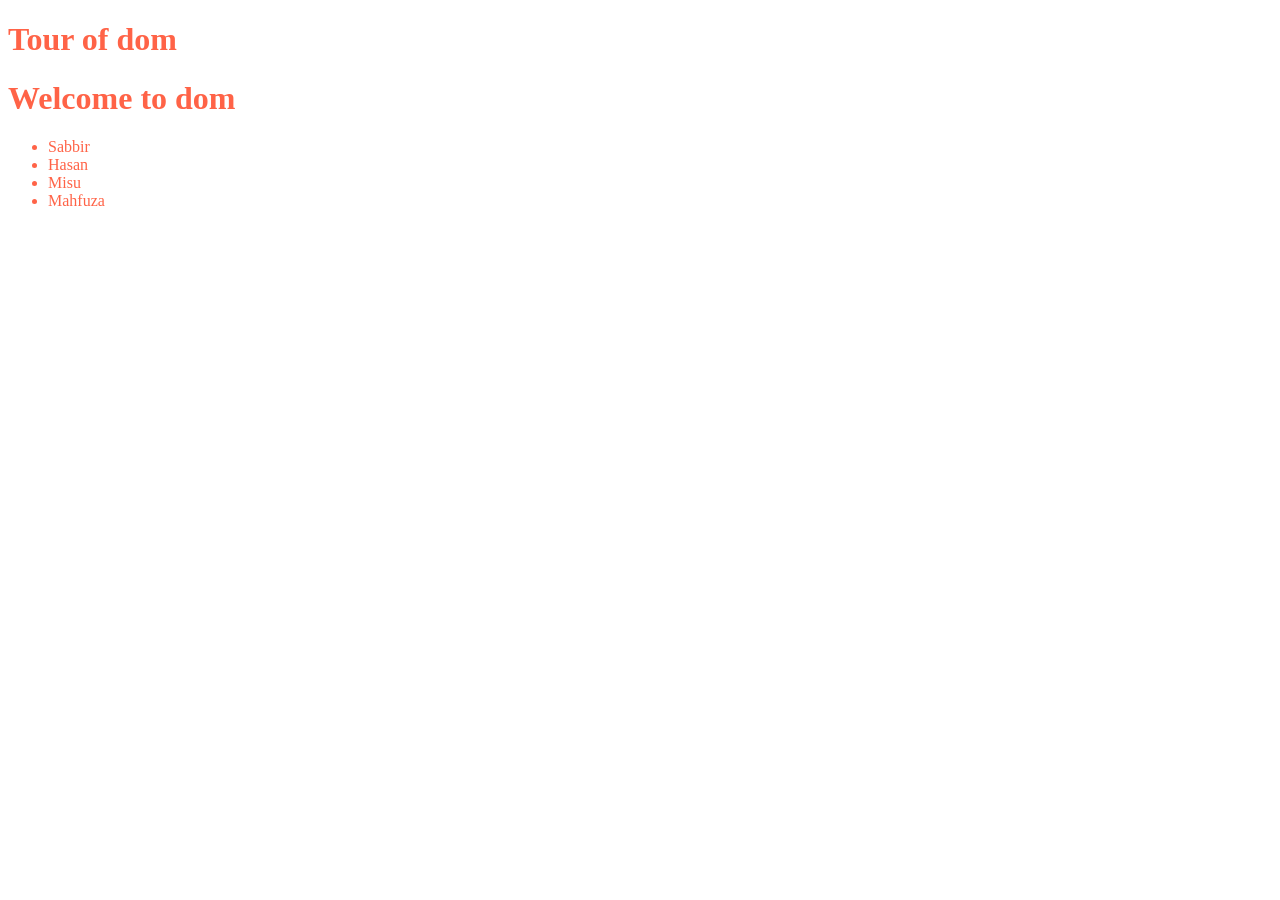
==== Dom/tour of dom/index.html @ 66847336 "tour of dom" ====
<!DOCTYPE html>
<html lang="en">
<head>
    <meta charset="UTF-8">
    <meta name="viewport" content="width=device-width, initial-scale=1.0">
    <title>Document</title>
    <link rel="stylesheet" href="styles/index.css">
</head>
<body>
    <header>
        <h1>Tour of dom</h1>
    </header>
    <body>
        <h1>Welcome to dom</h1>
        <ul>
            <li>Sabbir</li>
            <li>Hasan</li>
            <li>Misu</li>
            <li>Mahfuza</li>
        </ul>
    </body>
    <script src="scripts/index.js"></script>
</body>
</html>
---- Dom/tour of dom/styles/index.css ----
h1{
    color: tomato;
}

li{
    color: tomato;
}
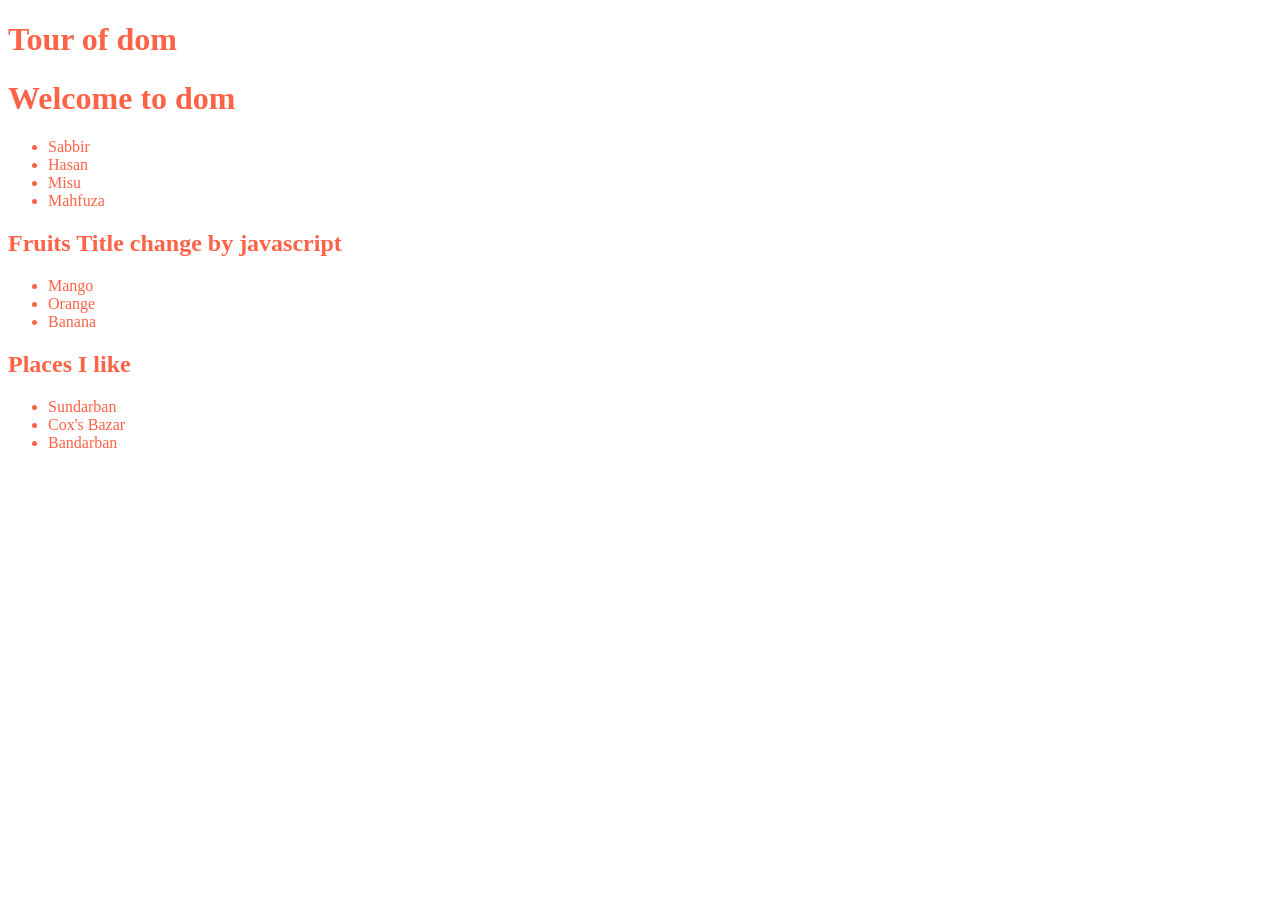
==== commit a70fad13: "again" ====
--- a/Dom/tour of dom/index.html
+++ b/Dom/tour of dom/index.html
@@ -18,6 +18,21 @@
             <li>Misu</li>
             <li>Mahfuza</li>
         </ul>
+        <section>
+            <h1 id="fruitsTitle">Fruits I like</h1>
+            <ul>
+                <li>Mango</li>
+                <li>Orange</li>
+                <li>Banana</li>
+            </ul>
+
+            <h1>Places I like</h1>
+            <ul>
+                <li>Sundarban</li>
+                <li>Cox's Bazar</li>
+                <li>Bandarban</li>
+            </ul>
+        </section>
     </body>
     <script src="scripts/index.js"></script>
 </body>
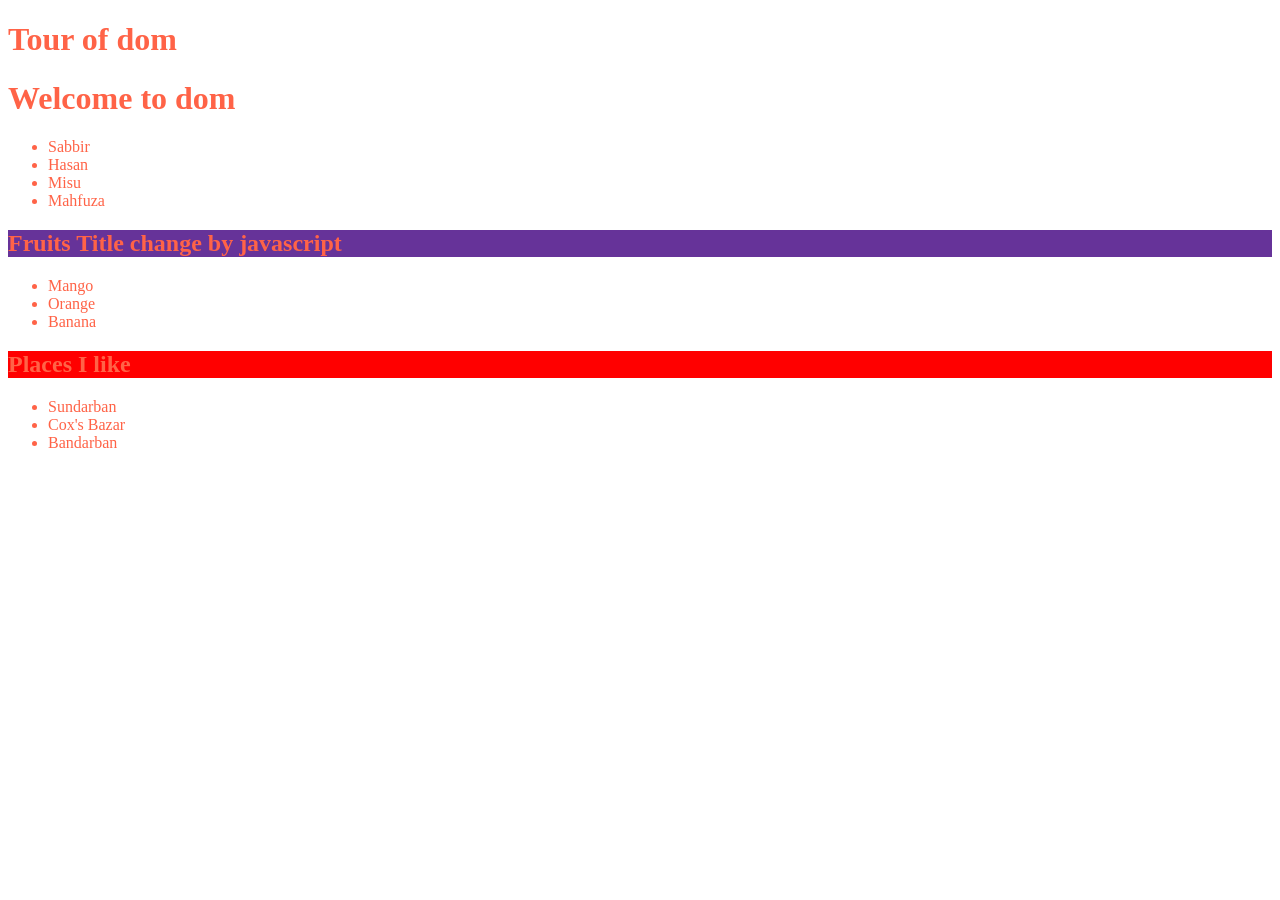
==== commit aafaf42e: "again" ====
--- a/Dom/tour of dom/index.html
+++ b/Dom/tour of dom/index.html
@@ -18,15 +18,15 @@
             <li>Misu</li>
             <li>Mahfuza</li>
         </ul>
-        <section>
-            <h1 id="fruitsTitle">Fruits I like</h1>
+        <section class="fruitsContainer" id="fruitsContainer">
+            <h1 class="fruits fruit " id="fruitsTitle">Fruits I like</h1>
             <ul>
-                <li>Mango</li>
+                <li class="mango">Mango</li>
                 <li>Orange</li>
                 <li>Banana</li>
             </ul>
 
-            <h1>Places I like</h1>
+            <h1 id="placeContainer" class="sabbir">Places I like</h1>
             <ul>
                 <li>Sundarban</li>
                 <li>Cox's Bazar</li>
--- a/Dom/tour of dom/styles/index.css
+++ b/Dom/tour of dom/styles/index.css
@@ -4,4 +4,11 @@
 
 li{
     color: tomato;
+}
+
+.backgroundColor{
+    background-color: rebeccapurple;
+}
+.active{
+    background-color: red;
 }
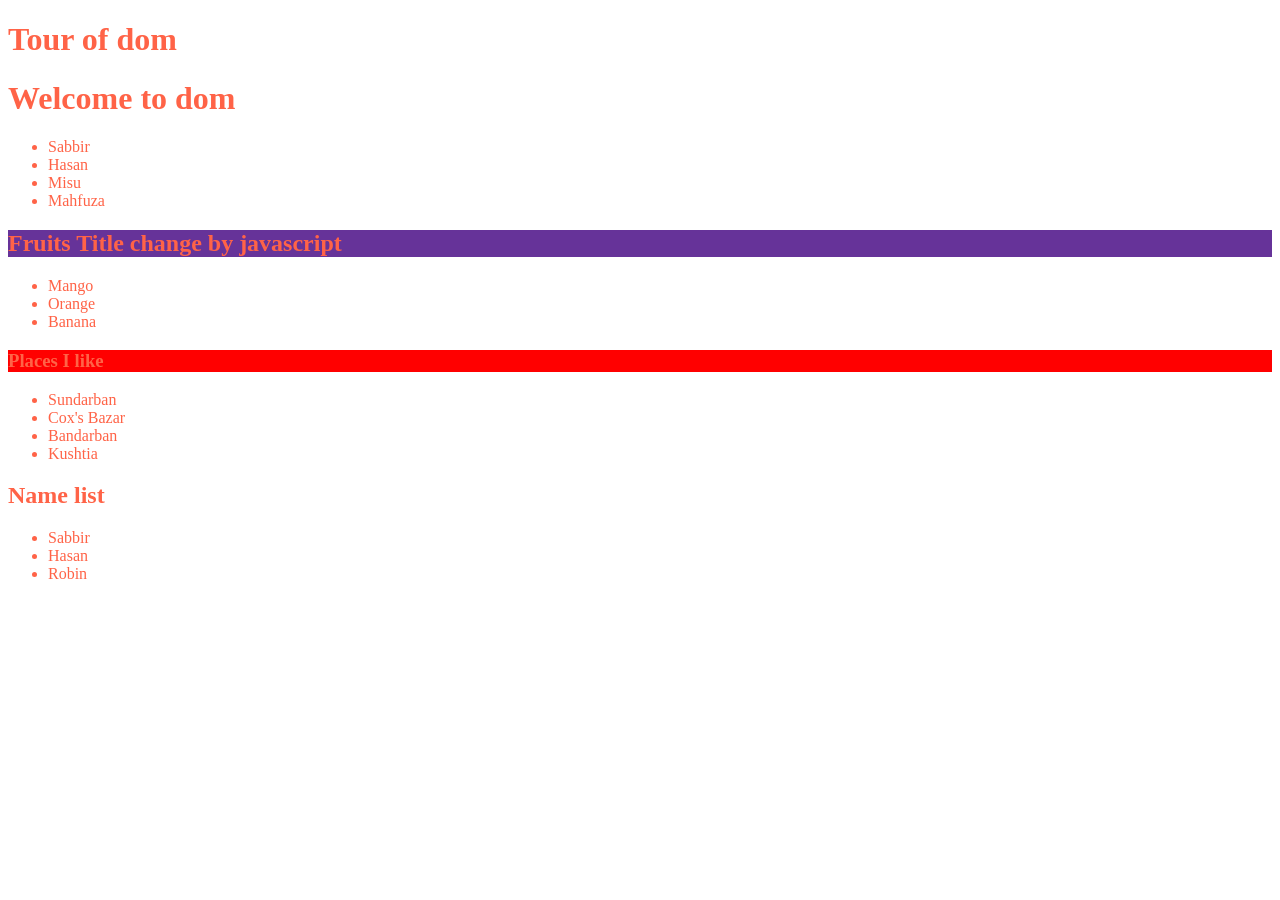
==== commit a5bc7f9b: "how to create a element and append random section" ====
--- a/Dom/tour of dom/index.html
+++ b/Dom/tour of dom/index.html
@@ -26,11 +26,21 @@
                 <li>Banana</li>
             </ul>
 
-            <h1 id="placeContainer" class="sabbir">Places I like</h1>
-            <ul>
-                <li>Sundarban</li>
-                <li>Cox's Bazar</li>
-                <li>Bandarban</li>
+            <section id="places">
+                <h1 id="placeContainer" class="placeTitle">Places I like</h1>
+                <ul>
+                    <li>Sundarban</li>
+                    <li>Cox's Bazar</li>
+                    <li>Bandarban</li>
+                </ul>
+            </section>
+        </section>
+        <section>
+            <h1>Name list</h1>
+            <ul id="name">
+                <li>Sabbir</li>
+                <li>Hasan</li>
+                <li>Robin</li>
             </ul>
         </section>
     </body>
--- a/Dom/tour of dom/styles/index.css
+++ b/Dom/tour of dom/styles/index.css
@@ -9,6 +9,9 @@
 .backgroundColor{
     background-color: rebeccapurple;
 }
+.placeTitle{
+    background-color: yellow;
+}
 .active{
     background-color: red;
 }
